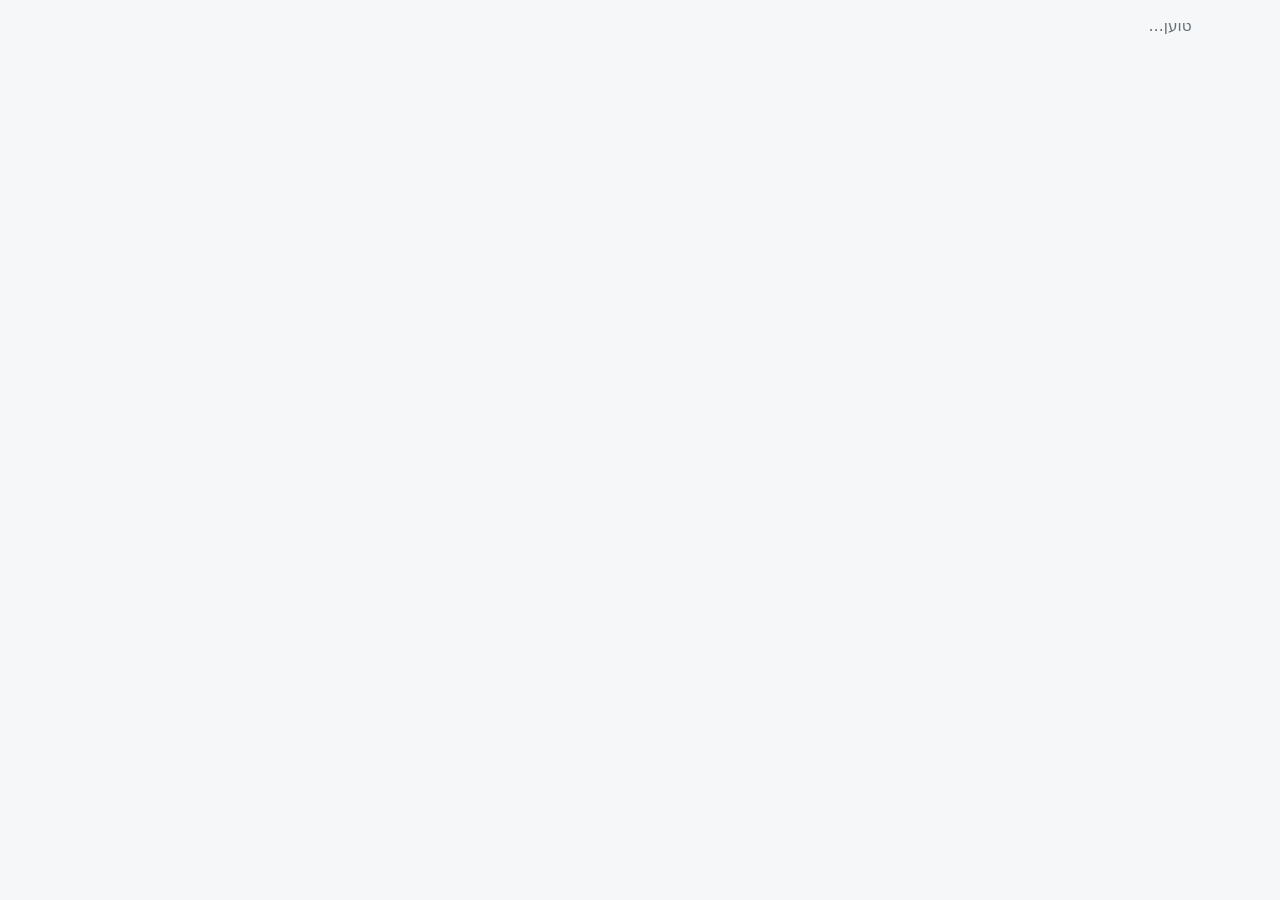
==== index.html @ 3a291973 "v1.0.0: initial release Co-Authored-By: Claude Opus 5.5 <noreply@anthropic.com> Claude-Session: http" ====
<!doctype html>
<html lang="he" dir="rtl">
<head>
<meta charset="utf-8">
<meta name="viewport" content="width=device-width, initial-scale=1, viewport-fit=cover">
<meta name="theme-color" content="#0f766e">
<title>ניהול הבית</title>
<link rel="manifest" href="manifest.json">
<link rel="icon" href="icons/icon-192.png">
<link rel="apple-touch-icon" href="icons/icon-192.png">
<link rel="stylesheet" href="css/app.css">
<link rel="modulepreload" href="js/core/api.js">
<script type="module" src="js/app.js"></script>
</head>
<body>
<div id="app"><p class="empty">טוען…</p></div>
<noscript>יש להפעיל JavaScript</noscript>
</body>
</html>
---- css/app.css ----
/* ===== [1] TOKENS — light/dark, fluid sizes ===== */
:root {
  --bg: #f6f7f8; --card: #fff; --fg: #1c2024; --mute: #687076; --line: #e3e6e8;
  --acc: #0f766e; --acc-fg: #fff; --bad: #c2410c; --done: #9aa3a8;
  --r: 14px; --gap: clamp(8px, 2.5vw, 16px); --fs: clamp(15px, 3.9vw, 17px);
  --nav-h: 64px; --safe-b: env(safe-area-inset-bottom, 0px);
  color-scheme: light dark;
}
@media (prefers-color-scheme: dark) {
  :root { --bg: #111416; --card: #1a1e21; --fg: #e8eaeb; --mute: #9ba1a6; --line: #2b3135; --acc: #2dd4bf; --acc-fg: #062d29; }
}

/* ===== [2] BASE ===== */
* { box-sizing: border-box; }
html { -webkit-text-size-adjust: 100%; }
body { margin: 0; background: var(--bg); color: var(--fg); font: var(--fs)/1.45 system-ui, "Segoe UI", Arial, sans-serif; }
button, input, select, textarea { font: inherit; color: inherit; }
input, select, textarea { width: 100%; padding: 10px 12px; border: 1px solid var(--line); border-radius: 10px; background: var(--card); min-height: 44px; }
input[type=checkbox] { width: 22px; height: 22px; min-height: 0; accent-color: var(--acc); flex: none; }
button, .btn { min-height: 44px; padding: 8px 16px; border: 0; border-radius: 10px; background: var(--acc); color: var(--acc-fg); cursor: pointer; text-decoration: none; display: inline-flex; align-items: center; justify-content: center; }
button:disabled { opacity: .5; }
.ghost { background: transparent; color: var(--acc); border: 1px solid var(--line); }
.danger { background: var(--bad); color: #fff; }
.sm { min-height: 36px; padding: 4px 12px; }
.mono { font-family: ui-monospace, Consolas, monospace; font-size: 13px; }
:focus-visible { outline: 2px solid var(--acc); outline-offset: 2px; }

/* ===== [3] LAYOUT — bottom nav on phones, side rail on tablets/desktop ===== */
#view { padding: var(--gap); padding-bottom: calc(var(--nav-h) + var(--safe-b) + var(--gap)); max-width: 960px; margin: 0 auto; outline: 0; }
.nav { position: fixed; inset: auto 0 0 0; display: flex; overflow-x: auto; scrollbar-width: none; background: var(--card); border-top: 1px solid var(--line); padding-bottom: var(--safe-b); z-index: 5; }
.nav a { flex: 1 0 64px; display: grid; place-items: center; gap: 2px; padding: 8px 4px; color: var(--mute); text-decoration: none; font-size: 11px; white-space: nowrap; }
.nav a i { font-style: normal; font-size: 20px; }
.nav a.on { color: var(--acc); font-weight: 600; }
@media (min-width: 900px) {
  #app { display: grid; grid-template-columns: 220px 1fr; }
  .nav { position: sticky; top: 0; height: 100vh; flex-direction: column; border: 0; border-inline-start: 1px solid var(--line); grid-column: 1; grid-row: 1; padding: 12px 0; }
  .nav a { flex: none; display: flex; gap: 12px; font-size: 15px; padding: 12px 20px; }
  #view { grid-column: 2; padding-bottom: var(--gap); }
}

/* ===== [4] COMPONENTS ===== */
.bar { display: flex; align-items: center; justify-content: space-between; margin-bottom: var(--gap); }
.bar h1 { font-size: 1.35em; margin: 0; }
.fab { width: 48px; height: 48px; border-radius: 50%; font-size: 26px; padding: 0; }
.row { display: flex; align-items: center; gap: 8px; flex-wrap: wrap; margin: 8px 0; }
.row.end { justify-content: flex-end; }
.grow { flex: 1; min-width: 0; }
.card { background: var(--card); border: 1px solid var(--line); border-radius: var(--r); padding: var(--gap); margin-bottom: var(--gap); }
.card h2 { font-size: 1.05em; margin: 0 0 8px; }
.stat { background: var(--card); border-radius: var(--r); padding: 12px var(--gap); margin-bottom: 8px; }
.search { flex: 1; }
.empty, .hint { color: var(--mute); text-align: center; font-size: .9em; }
.list { display: grid; gap: 8px; }
.item { display: flex; align-items: center; gap: 10px; background: var(--card); border: 1px solid var(--line); border-radius: var(--r); padding: 10px 12px; }
.item .body { flex: 1; min-width: 0; background: none; color: inherit; text-align: start; padding: 0; display: block; min-height: 0; }
.item strong { display: block; overflow: hidden; text-overflow: ellipsis; white-space: nowrap; }
.item.done strong { text-decoration: line-through; color: var(--done); }
.item.late { border-inline-start: 4px solid var(--bad); }
.thumb { width: 44px; height: 44px; object-fit: cover; border-radius: 8px; flex: none; }
.chips { display: flex; gap: 4px; flex-wrap: wrap; margin-top: 2px; }
.chip { font-size: .78em; color: var(--mute); background: var(--bg); border-radius: 99px; padding: 1px 8px; }
.day { font-size: .9em; color: var(--acc); margin: 12px 0 0; }
.gallery { display: grid; grid-template-columns: repeat(auto-fill, minmax(clamp(100px, 30vw, 180px), 1fr)); gap: 6px; }
.tile { position: relative; aspect-ratio: 1; padding: 0; border-radius: 10px; overflow: hidden; background: var(--line); }
.tile img { width: 100%; height: 100%; object-fit: cover; }
.tile span { position: absolute; inset: auto 0 0; background: #0009; color: #fff; font-size: 12px; padding: 4px; }
.form { display: grid; gap: 12px; }
.form label { display: grid; gap: 4px; }
.form label > span { font-size: .85em; color: var(--mute); }
label.inline { display: flex; align-items: center; gap: 8px; }
.center { min-height: 100vh; display: grid; place-items: center; padding: var(--gap); }
.center .card { width: min(420px, 100%); }
.modal { border: 0; border-radius: var(--r); background: var(--card); color: var(--fg); width: min(520px, 94vw); max-height: 90vh; padding: var(--gap); }
.modal::backdrop { background: #0007; }
.modal h2 { margin-top: 0; }
.toast { position: fixed; inset-inline: 16px; bottom: calc(var(--nav-h) + var(--safe-b) + 12px); margin: auto; max-width: 420px; background: var(--fg); color: var(--bg); padding: 12px 16px; border-radius: 10px; z-index: 20; text-align: center; animation: in .2s; }
.toast.bad { background: var(--bad); color: #fff; }
@keyframes in { from { opacity: 0; transform: translateY(8px); } }

/* ===== [5] PERFORMANCE MODES ===== */
.lite *, .lite *::before { animation: none !important; transition: none !important; box-shadow: none !important; }
@media (prefers-reduced-motion: reduce) { * { animation: none !important; } }
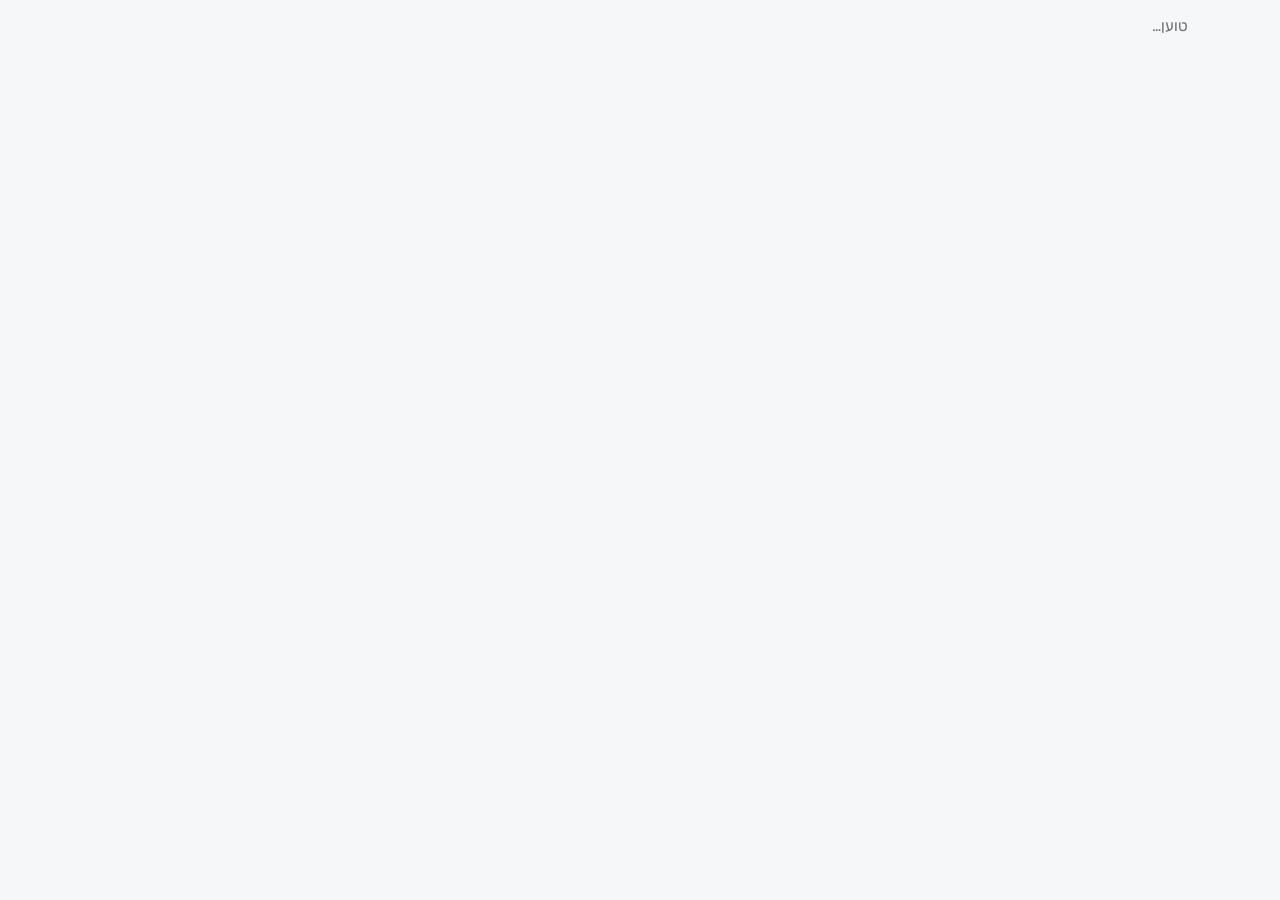
==== commit 86a915d8: "v1.2.0: market-research UX pass, kosher recipe catalogue + site, shopping 2.0, warranty module; 32 r" ====
--- a/index.html
+++ b/index.html
@@ -8,6 +8,7 @@
 <link rel="manifest" href="manifest.json">
 <link rel="icon" href="icons/icon-192.png">
 <link rel="apple-touch-icon" href="icons/icon-192.png">
+<link rel="preload" href="fonts/rubik-hebrew.woff2" as="font" type="font/woff2" crossorigin>
 <link rel="stylesheet" href="css/app.css">
 <link rel="modulepreload" href="js/core/api.js">
 <script type="module" src="js/app.js"></script>
--- a/css/app.css
+++ b/css/app.css
@@ -1,3 +1,9 @@
+/* ===== [0] FONT — self-hosted Rubik (variable, Hebrew + Latin subsets; SIL OFL) ===== */
+@font-face { font-family: Rubik; src: url(../fonts/rubik-hebrew.woff2) format('woff2'); font-weight: 300 800; font-display: swap;
+  unicode-range: U+0307-0308, U+0590-05FF, U+200C-2010, U+20AA, U+25CC, U+FB1D-FB4F; }
+@font-face { font-family: Rubik; src: url(../fonts/rubik-latin.woff2) format('woff2'); font-weight: 300 800; font-display: swap;
+  unicode-range: U+0000-00FF, U+0131, U+0152-0153, U+02BB-02BC, U+02C6, U+02DA, U+02DC, U+2000-206F, U+2074, U+20AC, U+2122, U+2191, U+2193, U+2212, U+2215; }
+
 /* ===== [1] TOKENS — light/dark, fluid sizes ===== */
 :root {
   --bg: #f6f7f8; --card: #fff; --fg: #1c2024; --mute: #687076; --line: #e3e6e8;
@@ -13,15 +19,16 @@
 /* ===== [2] BASE ===== */
 * { box-sizing: border-box; }
 html { -webkit-text-size-adjust: 100%; }
-body { margin: 0; background: var(--bg); color: var(--fg); font: var(--fs)/1.45 system-ui, "Segoe UI", Arial, sans-serif; }
+body { margin: 0; background: var(--bg); color: var(--fg); font: var(--fs)/1.5 Rubik, system-ui, "Segoe UI", Arial, sans-serif; }
+h1, h2, h3, b, strong { font-weight: 600; }
 button, input, select, textarea { font: inherit; color: inherit; }
 input, select, textarea { width: 100%; padding: 10px 12px; border: 1px solid var(--line); border-radius: 10px; background: var(--card); min-height: 44px; }
-input[type=checkbox] { width: 22px; height: 22px; min-height: 0; accent-color: var(--acc); flex: none; }
+input[type=checkbox] { width: 26px; height: 26px; min-height: 0; accent-color: var(--acc); flex: none; }
 button, .btn { min-height: 44px; padding: 8px 16px; border: 0; border-radius: 10px; background: var(--acc); color: var(--acc-fg); cursor: pointer; text-decoration: none; display: inline-flex; align-items: center; justify-content: center; }
 button:disabled { opacity: .5; }
 .ghost { background: transparent; color: var(--acc); border: 1px solid var(--line); }
 .danger { background: var(--bad); color: #fff; }
-.sm { min-height: 36px; padding: 4px 12px; }
+.sm { min-height: 44px; padding: 4px 12px; }
 .mono { font-family: ui-monospace, Consolas, monospace; font-size: 13px; }
 :focus-visible { outline: 2px solid var(--acc); outline-offset: 2px; }
 
@@ -33,7 +40,7 @@
 .nav a.on { color: var(--acc); font-weight: 600; }
 @media (min-width: 900px) {
   #app { display: grid; grid-template-columns: 220px 1fr; }
-  .nav { position: sticky; top: 0; height: 100vh; flex-direction: column; border: 0; border-inline-start: 1px solid var(--line); grid-column: 1; grid-row: 1; padding: 12px 0; }
+  .nav { position: sticky; top: 0; height: 100dvh; flex-direction: column; border: 0; border-inline-start: 1px solid var(--line); grid-column: 1; grid-row: 1; padding: 12px 0; }
   .nav a { flex: none; display: flex; gap: 12px; font-size: 15px; padding: 12px 20px; }
   #view { grid-column: 2; padding-bottom: var(--gap); }
 }
@@ -68,15 +75,94 @@
 .form label { display: grid; gap: 4px; }
 .form label > span { font-size: .85em; color: var(--mute); }
 label.inline { display: flex; align-items: center; gap: 8px; }
-.center { min-height: 100vh; display: grid; place-items: center; padding: var(--gap); }
+.center { min-height: 100dvh; display: grid; place-items: center; padding: var(--gap); }
 .center .card { width: min(420px, 100%); }
 .modal { border: 0; border-radius: var(--r); background: var(--card); color: var(--fg); width: min(520px, 94vw); max-height: 90vh; padding: var(--gap); }
 .modal::backdrop { background: #0007; }
 .modal h2 { margin-top: 0; }
+.modal > .row.end { position: sticky; bottom: calc(-1 * var(--gap)); background: var(--card); padding: 10px 0; margin-bottom: 0; }
+.preview { width: 100%; max-height: 40vh; object-fit: contain; border-radius: 10px; }
 .toast { position: fixed; inset-inline: 16px; bottom: calc(var(--nav-h) + var(--safe-b) + 12px); margin: auto; max-width: 420px; background: var(--fg); color: var(--bg); padding: 12px 16px; border-radius: 10px; z-index: 20; text-align: center; animation: in .2s; }
 .toast.bad { background: var(--bad); color: #fff; }
 @keyframes in { from { opacity: 0; transform: translateY(8px); } }
 
-/* ===== [5] PERFORMANCE MODES ===== */
-.lite *, .lite *::before { animation: none !important; transition: none !important; box-shadow: none !important; }
+/* ===== [5] SMART FEATURES — home, status bar, dice, receipt ===== */
+.item { flex-wrap: wrap; }
+a.item, a.body { color: inherit; text-decoration: none; }
+.chip.soon { background: #fef3c7; color: #92400e; }
+.chip.expired { background: #fee2e2; color: #991b1b; }
+.chip.ok { background: #d1fae5; color: #065f46; }
+@media (prefers-color-scheme: dark) {
+  .chip.soon { background: #422006; color: #fcd34d; } .chip.expired { background: #450a0a; color: #fca5a5; } .chip.ok { background: #052e16; color: #6ee7b7; }
+}
+.seg { display: inline-flex; border: 1px solid var(--line); border-radius: 10px; overflow: hidden; flex: none; }
+.seg button { min-height: 34px; padding: 2px 10px; font-size: .82em; border-radius: 0; background: transparent; color: var(--mute); }
+.seg button.on { background: var(--acc); color: var(--acc-fg); }
+.seg.wide { display: flex; } .seg.wide button { flex: 1; min-height: 42px; font-size: .95em; }
+@media (max-width: 420px) { .item .seg { flex-basis: 100%; } .item .seg button { flex: 1; } }
+.hero { display: grid; grid-template-columns: 1fr 1fr; gap: var(--gap); margin-bottom: var(--gap); }
+.hero-btn { flex-direction: column; gap: 6px; min-height: 104px; border-radius: var(--r); font-size: 1.02em; font-weight: 600; }
+.hero-btn .big { font-size: 34px; line-height: 1; }
+.hero-btn { --pip: var(--acc); }
+.dice-logo { width: 60px; height: 38px; color: currentColor; }
+.dice-btn { background: transparent; color: var(--acc); margin: 0 auto; min-height: 72px; }
+.dice-btn .dice-logo { width: 96px; height: 60px; }
+.roll { animation: roll .45s ease-out; }
+@keyframes roll { 0% { transform: rotate(0) scale(1); } 50% { transform: rotate(-200deg) scale(.8); } 100% { transform: rotate(-360deg) scale(1); } }
+.stats { display: grid; grid-template-columns: repeat(3, 1fr); gap: 8px; margin-bottom: var(--gap); }
+.stats > * { background: var(--card); border: 1px solid var(--line); border-radius: var(--r); padding: 10px; text-align: center; color: inherit; text-decoration: none; display: grid; }
+.stats b { font-size: 1.5em; } .stats b.bad { color: var(--bad); } .stats span span { font-size: .78em; color: var(--mute); }
+.grid { display: grid; grid-template-columns: repeat(auto-fill, minmax(104px, 1fr)); gap: 8px; margin-bottom: var(--gap); }
+.grid a { display: grid; place-items: center; gap: 4px; padding: 14px 6px; background: var(--card); border: 1px solid var(--line); border-radius: var(--r); color: inherit; text-decoration: none; font-size: .88em; text-align: center; }
+.grid i { font-style: normal; font-size: 26px; }
+.recipe h3 { margin: 8px 0 4px; }
+.ing { padding: 0; list-style: none; display: flex; flex-wrap: wrap; gap: 4px; }
+.ing li { padding: 2px 10px; border-radius: 99px; font-size: .85em; }
+.ing .have { background: #d1fae5; color: #065f46; } .ing .miss { background: #fee2e2; color: #991b1b; }
+.ing .have::before { content: '✓ '; } .ing .miss::before { content: '✗ '; }
+.rc input.grow { min-width: 0; flex: 1 1 120px; } .num { width: 58px; flex: none; padding-inline: 6px; }
+.pulse { animation: pulse 1.2s infinite; } @keyframes pulse { 50% { opacity: .4; } }
+/* nav: phones show pinned ('x' = rail only); wide rail shows all ('m' = phones only) */
+@media (max-width: 899px) { .nav .x { display: none; } }
+@media (min-width: 900px) { .nav .m { display: none; } }
+
+/* ===== [6] v1.2 — shopping, warranty, recipes, sheets, undo ===== */
+.quick { display: flex; gap: 6px; margin-bottom: var(--gap); position: sticky; top: 0; z-index: 3; background: var(--bg); padding: 6px 0; }
+.quick input { flex: 1; min-width: 0; } .quick button { flex: none; min-width: 48px; padding: 0 14px; font-size: 1.2em; }
+.shop-sum .row { margin: 4px 0; } .bad-t { color: var(--bad); text-align: start; }
+.meter { height: 8px; background: var(--line); border-radius: 99px; overflow: hidden; margin: 8px 0 2px; }
+.meter i { display: block; height: 100%; background: var(--acc); border-radius: 99px; }
+details.bought { margin-top: var(--gap); } details.bought summary { cursor: pointer; color: var(--mute); padding: 10px 4px; }
+details.bought .item { margin-top: 6px; }
+.previews { display: flex; gap: 8px; overflow-x: auto; } .previews a { flex: 1 0 45%; }
+.toast { display: flex; align-items: center; gap: 12px; justify-content: space-between; }
+.toast-act { background: transparent; color: var(--acc); font-weight: 600; min-height: 44px; padding: 0 12px; }
+@media (prefers-color-scheme: dark) { .toast-act { color: #0f766e; } }
+.score .row { margin: 6px 0; }
+.rcard { width: 100%; text-align: start; background: var(--card); color: inherit; }
+.filters { margin: 8px 0; } .filters summary { cursor: pointer; color: var(--acc); padding: 6px 0; }
+.filters .seg, .filters select { margin: 6px 0; }
+.k-p { background: #e0f2fe; color: #075985; } .k-d { background: #dbeafe; color: #1e40af; } .k-m { background: #fee2e2; color: #991b1b; }
+@media (prefers-color-scheme: dark) { .k-p { background: #082f49; color: #7dd3fc; } .k-d { background: #172554; color: #93c5fd; } .k-m { background: #450a0a; color: #fca5a5; } }
+.recipe-page h1 { font-size: 1.5em; margin: 8px 0; } .recipe-page h2 { font-size: 1.1em; margin: 18px 0 6px; }
+.stepper { display: inline-flex; align-items: center; gap: 10px; border: 1px solid var(--line); border-radius: 12px; padding: 2px; }
+.stepper button { width: 44px; min-height: 44px; padding: 0; font-size: 1.3em; }
+.ing-list, .steps { padding-inline-start: 0; list-style: none; display: grid; gap: 6px; margin: 0; }
+.ing-list li { background: var(--card); border: 1px solid var(--line); border-radius: 10px; padding: 8px 10px; }
+.ing-list input:checked + span { text-decoration: line-through; color: var(--done); }
+.ing-list small { color: var(--mute); } .ok-t { color: #059669 !important; }
+.steps { counter-reset: s; } .steps li { counter-increment: s; position: relative; padding: 10px 44px 10px 12px; background: var(--card); border: 1px solid var(--line); border-radius: 10px; cursor: pointer; }
+.steps li::before { content: counter(s); position: absolute; inset-inline-start: 10px; top: 10px; width: 24px; height: 24px; border-radius: 50%; background: var(--acc); color: var(--acc-fg); display: grid; place-items: center; font-size: .8em; }
+.steps li.done { opacity: .45; text-decoration: line-through; }
+.cook { font-size: 1.15em; } .cook .steps li { padding-block: 14px; }
+.site { max-width: 760px; } .home-link { color: inherit; text-decoration: none; }
+/* phones: dialogs become bottom sheets (thumb-reachable actions) */
+@media (max-width: 600px) {
+  .modal { margin: auto auto 0; width: 100%; max-width: 100%; border-radius: 18px 18px 0 0; max-height: 92dvh;
+    padding-bottom: calc(var(--gap) + var(--safe-b)); animation: up .22s ease-out; }
+  @keyframes up { from { transform: translateY(40px); opacity: 0; } }
+}
+
+/* ===== [7] PERFORMANCE MODES ===== */
+.lite .toast, .lite .roll, .lite .pulse, .lite .modal { animation: none; }
 @media (prefers-reduced-motion: reduce) { * { animation: none !important; } }
